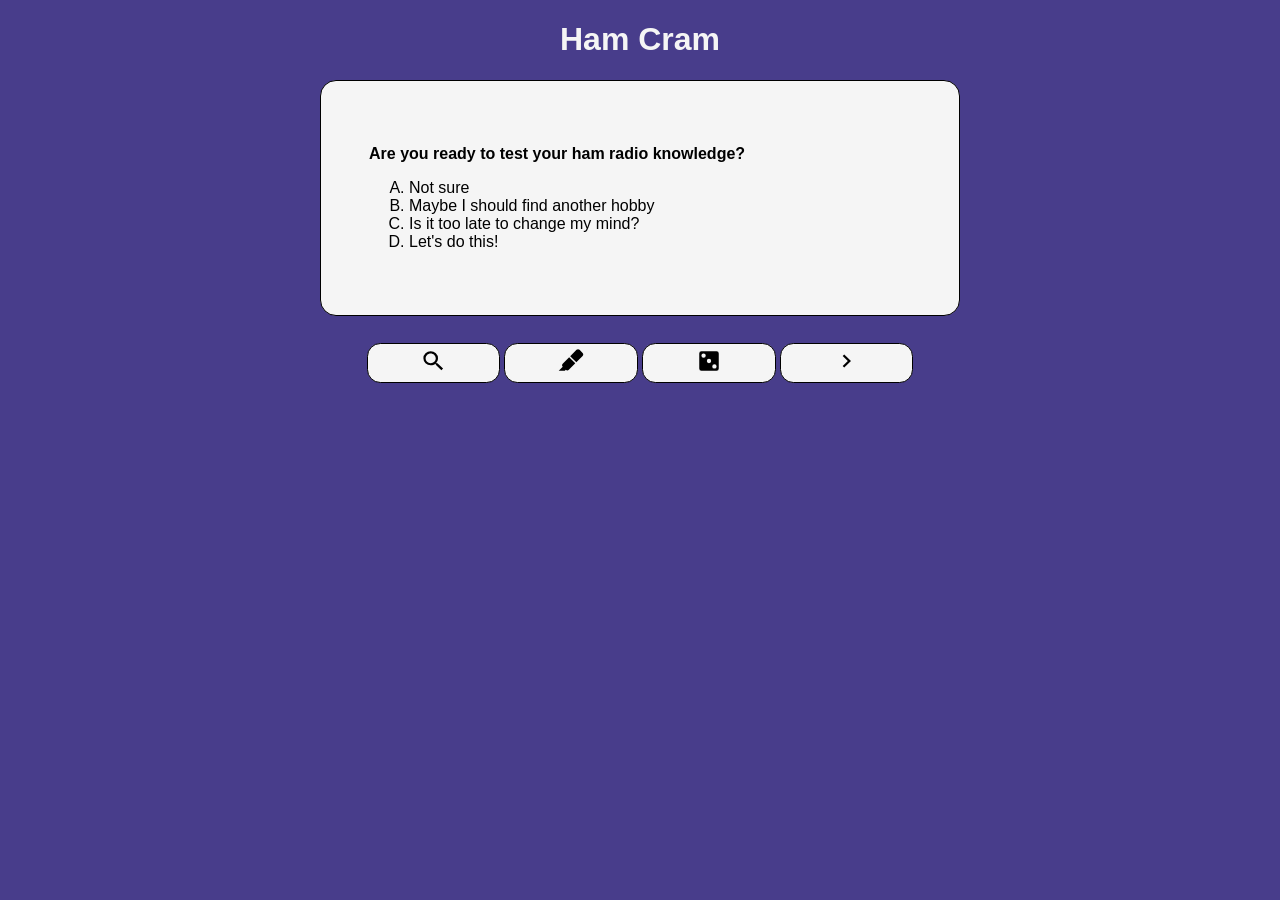
==== docs/index.html @ 547284dd "indicate answers are clickable" ====
<!DOCTYPE html>

<html>

<head>
    <meta name="viewport" content="width=device-width, initial-scale=1.0" />

    <script>
        const highlightStart = RegExp("\\{", "g");
        const highlightEnd = RegExp("\\}", "g");
        var doneSpeaking = false;
        var questionPool = [];
        var questionNumber = 0;

        async function fetchQuestions() {
            let baseUrl = window.location.href.substring(0, window.location.href.lastIndexOf('/'));
            let fileName = window.location.search.slice(1);
            if (!fileName) {
                fileName = "technician-pool.txt";  // reasonable default
            }
            let fileUrl = baseUrl + "/" + fileName;            
            console.debug("Retrieving questions from:", fileUrl);
            let filePromise = await fetch(fileUrl);
            if (!filePromise.ok) {
                alert(`Failed to load question pool from ${fileUrl}. Check the URL and try again.`);
                throw new Error(`Response status: ${filePromise.status}`);
            }
            let fileContents = await filePromise.text();
            let fileLines = fileContents.split(/\r?\n/);
            fileLines = fileLines.map(line => line.trim());
            fileLines = fileLines.filter(line => {
                return line.length > 0;
            });
            console.debug("File lines:", fileLines);

            // Each question and answer block is ended by a line with two tildes (~~).
            let index = 0;
            fileLines.forEach(line => {
                if (line == "~~") {
                    console.debug("End of question and answer block reached.");
                    index++;
                    console.debug("Next question index will be:", index);
                }
                else {
                    if (questionPool[index] === undefined) {
                        console.debug("Adding new question:", line);
                        questionPool[index] = line + "\n";
                    }
                    else {
                        console.debug("Appending to question:", line);
                        questionPool[index] += line + "\n";
                    }
                }
            });
            console.debug("Question pool:", questionPool);
        }

        function nextQuestion() {
            console.debug("Current question number:", questionNumber);
            questionNumber++;
            console.debug("Next question number:", questionNumber)
            if (questionNumber >= questionPool.length) {
                console.debug("Out of range!");
                questionNumber = 0;
                console.debug("Resetting to:", questionNumber);
            }
            return questionPool[questionNumber];
        }

        function randomQuestion() {
            console.debug(`Reaching into enchanted bag of holding to pull forth a D${questionPool.length}`);
            do {
                randomRoll = Math.floor(Math.random() * questionPool.length);
            }
            while (randomRoll == questionNumber);  // prevent repeats
            questionNumber = randomRoll;
            console.debug(`The D${questionPool.length} rolled a ${questionNumber}`);
            return questionPool[questionNumber];
        }

        async function saySomething(textString) {
            return new Promise((resolve, reject) => {
                let utterance = new SpeechSynthesisUtterance();
                utterance.text = textString.replace(/<\/?[^>]+(>|$)/g, '');  // strip HTML tags
                // https://stackoverflow.com/questions/5002111/how-to-strip-html-tags-from-string-in-javascript#5002161
                utterance.onend = () => {
                    resolve('Speech finished.');
                };
                utterance.onerror = (event) => {
                    reject(new Error('Speech error: ' + event.error));
                };
                console.debug("Saying:", utterance.text);
                window.speechSynthesis.speak(utterance);
            });
        }

        function renderHighlights(textString, className = "highlight") {
            textString = textString.replace(highlightStart, `<span class="${className}">`);
            textString = textString.replace(highlightEnd, '</span>');
            return textString;
        }

        function parseMetaInfo(metaInfoString) {
            let [questionNumber, answerLetter, reference] = metaInfoString.split(" ");
            answerLetter = answerLetter.replace(/[()]/g, '');
            if (reference) {
                reference = reference.replace(/[\[\]]/g, '');
            }
            console.debug(questionNumber, answerLetter, reference);
            return { questionNumber: questionNumber, answerLetter: answerLetter, reference: reference };
        }

        async function showQuestion(questionText) {
            questionText = renderHighlights(questionText);
            document.getElementById("question-text").innerHTML = questionText;
            await saySomething(questionText);
        }

        function showAnswerChoices(questionNumber, answerArray, correctAnswer) {
            const parentElement = document.getElementById("answer-choices");
            console.debug("parentElement:", parentElement);
            parentElement.innerHTML = "";
            answerArray.forEach(possibility => {
                let choiceLetter = possibility.charAt(0);
                choiceText = possibility.slice(3);
                console.debug("Choice", choiceLetter, choiceText);
                choiceText = renderHighlights(choiceText);
                if (choiceLetter == correctAnswer) {
                    parentElement.innerHTML += `<li class="correct-answer">${choiceText}</li>`;
                }
                else {
                    parentElement.innerHTML += `<li class="wrong-answer">${choiceText}</li>`;
                }
            });
        }

        function revealHighlights(...parentIds) {
            for (id of parentIds) {
                let parentElement = document.getElementById(id);
                let highlight = parentElement.getElementsByClassName("highlight");
                for (let i = 0; i < highlight.length; i++) {
                    highlight.item(i).classList.add('highlight-on');
                }
            }
        }

        async function revealAnswer(parentId) {
            const parentElement = document.getElementById(parentId);

            const wrongAnswers = parentElement.getElementsByClassName("wrong-answer");
            for (let i = 0; i < wrongAnswers.length; i++) {
                wrongAnswers.item(i).classList.add('wrong-answer-revealed');
            }

            // There can be only one correct answer, so no need to iterate.
            const correctAnswer = parentElement.getElementsByClassName("correct-answer");
            correctAnswer.item(0).classList.add('correct-answer-revealed');
            correctAnswerText = correctAnswer.item(0).innerHTML;
            await saySomething(correctAnswerText);
        }

        function parseQuestionBlock(textBlock) {
            // A multiple choice question is a newline separated block of text with:
            // 1. Meta information with question number, correct answer, and reference.
            // 2. A question.
            // 3. Four multiple choice answers labeled A. through D.
            let blockLines = textBlock.split("\n");
            blockLines = blockLines.map(line => line.trim());
            blockLines = blockLines.filter(line => {
                return line.length > 0;
            });
            console.debug("Question block:", blockLines);

            // The first line is informational, formatted something like this: T1A01 (C) [97.1]
            // where T1A01 is the question number, (C) is the correct answer, and [97.1] is the FCC rule reference.
            metaInfoLine = blockLines.shift();
            metaInfo = parseMetaInfo(metaInfoLine);

            // The second line contains the question.
            let questionText = blockLines.shift();
            console.debug("Question:", questionText);
            showQuestion(questionText);

            // Possible answers are given on the remaining lines.
            answerChoices = blockLines;
            console.debug("Answer Choices:", answerChoices);
            showAnswerChoices(metaInfo.questionNumber, answerChoices, metaInfo.answerLetter);
        }
    </script>
    <style>
        * {
            box-sizing: border-box;
        }

        body {
            background-color: darkslateblue;
            color: whitesmoke;
            font-family: sans-serif;
        }

        h1 {
            text-align: center;
        }

        main {
            margin-left: auto;
            margin-right: auto;
            width: 40em;
        }

        .question-block {
            background: whitesmoke;
            color: black;
            border: 1px solid black;
            border-radius: 1em;
            padding: 3em;
        }

        .question-text {
            font-weight: bold;
        }

        .highlight {
            background-color: inherit;
        }

        #answer-choices {
            cursor: pointer;
        }

        .highlight-on {
            background-color: yellow;
        }

        .correct-answer {
            font-weight: inherit;
        }

        .correct-answer-revealed {
            font-weight: bolder;
        }

        .wrong-answer {
            font-weight: inherit;
            text-decoration: inherit;
        }

        .wrong-answer-revealed {
            font-weight: lighter;
            text-decoration: line-through;
        }

        .button-bar {
            text-align: center;
        }

        .btn {
            background-color: whitesmoke;
            color: black;
            border: 1px solid black;
            border-radius: 1em;
            display: inline-block;
            margin-top: 2em;
            margin-left: auto;
            margin-right: auto;
            height: 3em;
            width: 10em;
        }
        .btn:hover {
            background-color: lightgray;
        }
        .btn-icon {
            height: 2em;
            width: 2em;
        }
    </style>
    <title>Ham Cram</title>
</head>

<body>
    <h1>Ham Cram</h1>

    <main>
        <div id="question-block" class="question-block">
            <p id="question-text" class="question-text">
                Are you ready to <span class="highlight">test your ham radio knowledge</span>?
            </p>
            <ol id="answer-choices" type="A">
                <li class="wrong-answer">Not sure</li>
                <li class="wrong-answer">Maybe I should find another hobby</li>
                <li class="wrong-answer">Is it too late to change my mind?</li>
                <li class="correct-answer"><span class="highlight">Let's do this!</span></li>
            </ol>
        </div>
        <div id="button-bar" class="button-bar">
            <button id="answer-reveal-btn" class="btn" title="Reveal Answer"><img alt="Magnifying glass" class="btn-icon" src="magnify.svg"></button>
            <button id="highlight-btn" class="btn" title="Highlight Keywords"><img alt="Marker" class="btn-icon" src="marker.svg"></button>
            <button id="random-btn" class="btn" title="Random Question"><img alt="Dice" class="btn-icon" src="dice-3.svg"></button>
            <button id="next-btn" class="btn" title="Next Question"><img alt="Right arrow" class="btn-icon" src="chevron-right.svg"></button>
            <script>
                document.getElementById("answer-choices").addEventListener('click', e =>{
                    revealAnswer("answer-choices");
                });
                document.getElementById("answer-reveal-btn").addEventListener('click', e =>{
                    revealAnswer("answer-choices");
                });
                document.getElementById("highlight-btn").addEventListener('click', e => {
                    revealHighlights("question-text", "answer-choices");
                });
                document.getElementById("random-btn").addEventListener('click', e =>{
                    parseQuestionBlock(randomQuestion());
                });
                document.getElementById("next-btn").addEventListener('click', e =>{
                    parseQuestionBlock(nextQuestion());
                });
                document.addEventListener("keydown", (e) => {
                    switch (e.keyCode) {
                        case 65:  // A
                        case 66:  // B
                        case 67:  // C
                        case 68:  // D
                            revealAnswer("answer-choices");
                            break;
                        case 72:  // H
                            revealHighlights("question-text", "answer-choices");
                            break;
                        case 78:  // N
                        case 39:  // Right-arrow
                            parseQuestionBlock(nextQuestion());
                            break;
                        case 82:  // R
                            parseQuestionBlock(randomQuestion());
                        default:
                            console.debug("Unmapped keydown event:", e);
                    }
                });
            </script>
        </div>
    </main>

    <script>
        fetchQuestions();
        saySomething("Are you ready to test your ham radio knowledge?");
    </script>
</body>
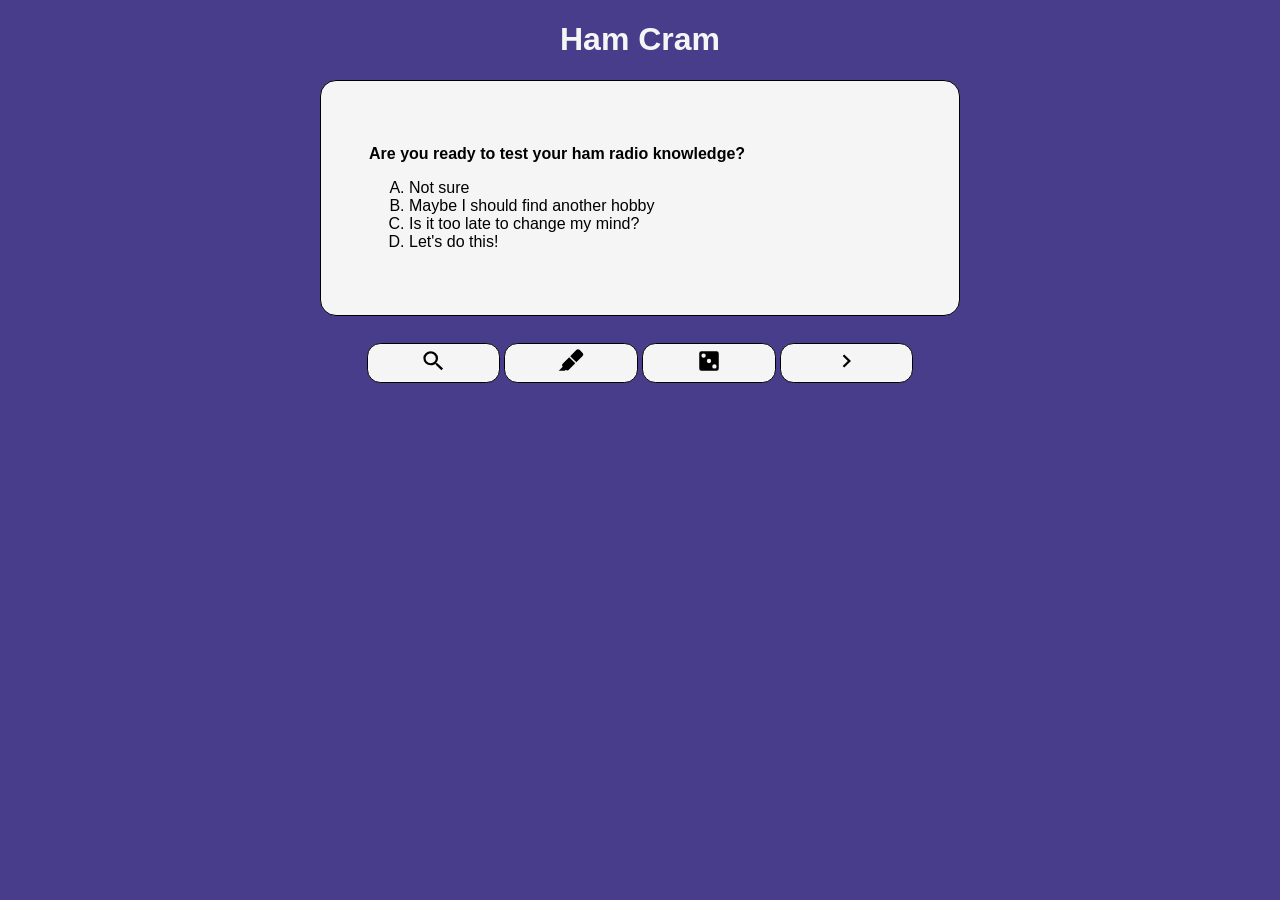
==== commit 228eb533: "Try that cursor thing again" ====
--- a/docs/index.html
+++ b/docs/index.html
@@ -257,6 +257,7 @@
         .btn {
             background-color: whitesmoke;
             color: black;
+            cursor: pointer;
             border: 1px solid black;
             border-radius: 1em;
             display: inline-block;
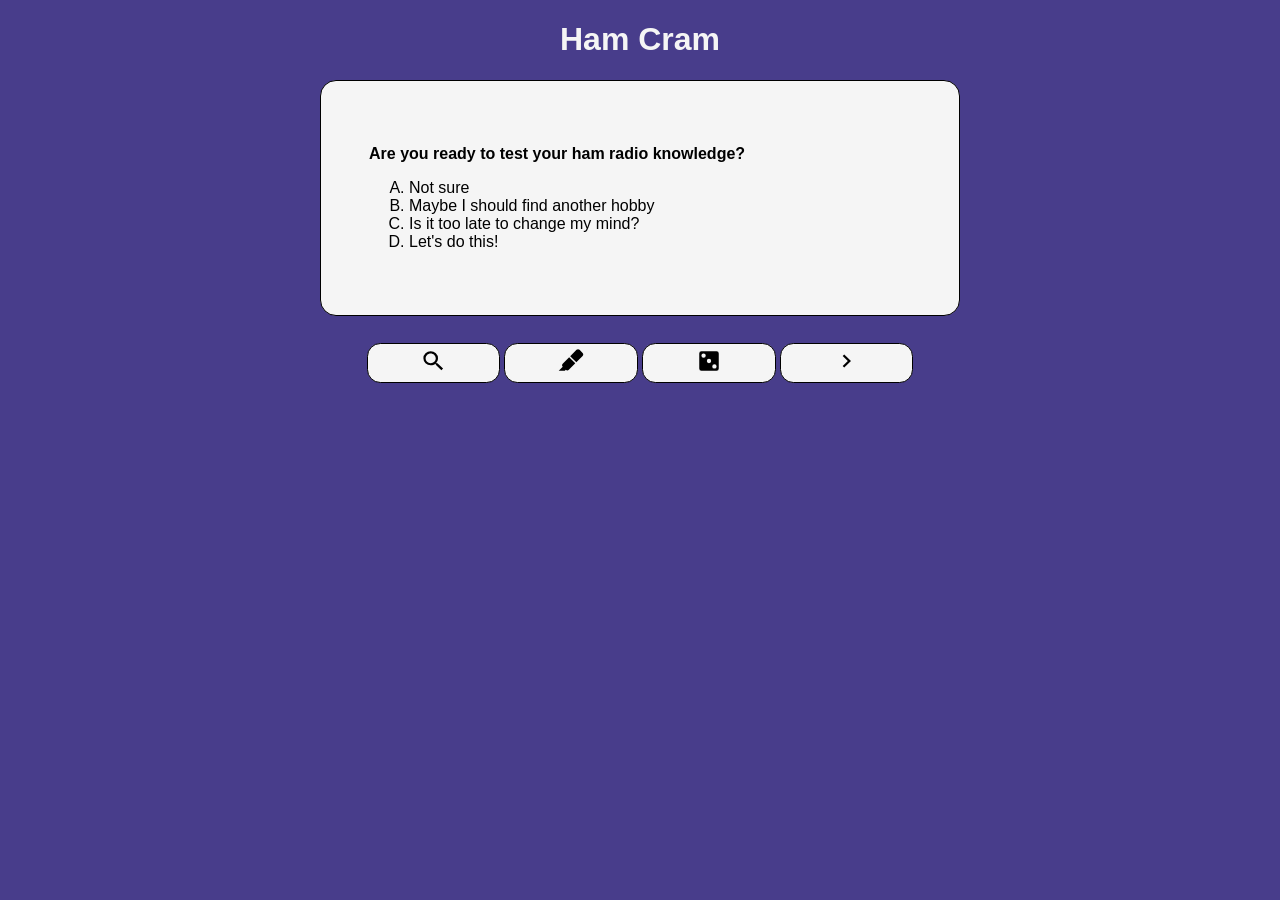
==== commit 6d744831: "break up monolithic index.html" ====
--- a/docs/index.html
+++ b/docs/index.html
@@ -4,277 +4,8 @@
 
 <head>
     <meta name="viewport" content="width=device-width, initial-scale=1.0" />
-
-    <script>
-        const highlightStart = RegExp("\\{", "g");
-        const highlightEnd = RegExp("\\}", "g");
-        var doneSpeaking = false;
-        var questionPool = [];
-        var questionNumber = 0;
-
-        async function fetchQuestions() {
-            let baseUrl = window.location.href.substring(0, window.location.href.lastIndexOf('/'));
-            let fileName = window.location.search.slice(1);
-            if (!fileName) {
-                fileName = "technician-pool.txt";  // reasonable default
-            }
-            let fileUrl = baseUrl + "/" + fileName;            
-            console.debug("Retrieving questions from:", fileUrl);
-            let filePromise = await fetch(fileUrl);
-            if (!filePromise.ok) {
-                alert(`Failed to load question pool from ${fileUrl}. Check the URL and try again.`);
-                throw new Error(`Response status: ${filePromise.status}`);
-            }
-            let fileContents = await filePromise.text();
-            let fileLines = fileContents.split(/\r?\n/);
-            fileLines = fileLines.map(line => line.trim());
-            fileLines = fileLines.filter(line => {
-                return line.length > 0;
-            });
-            console.debug("File lines:", fileLines);
-
-            // Each question and answer block is ended by a line with two tildes (~~).
-            let index = 0;
-            fileLines.forEach(line => {
-                if (line == "~~") {
-                    console.debug("End of question and answer block reached.");
-                    index++;
-                    console.debug("Next question index will be:", index);
-                }
-                else {
-                    if (questionPool[index] === undefined) {
-                        console.debug("Adding new question:", line);
-                        questionPool[index] = line + "\n";
-                    }
-                    else {
-                        console.debug("Appending to question:", line);
-                        questionPool[index] += line + "\n";
-                    }
-                }
-            });
-            console.debug("Question pool:", questionPool);
-        }
-
-        function nextQuestion() {
-            console.debug("Current question number:", questionNumber);
-            questionNumber++;
-            console.debug("Next question number:", questionNumber)
-            if (questionNumber >= questionPool.length) {
-                console.debug("Out of range!");
-                questionNumber = 0;
-                console.debug("Resetting to:", questionNumber);
-            }
-            return questionPool[questionNumber];
-        }
-
-        function randomQuestion() {
-            console.debug(`Reaching into enchanted bag of holding to pull forth a D${questionPool.length}`);
-            do {
-                randomRoll = Math.floor(Math.random() * questionPool.length);
-            }
-            while (randomRoll == questionNumber);  // prevent repeats
-            questionNumber = randomRoll;
-            console.debug(`The D${questionPool.length} rolled a ${questionNumber}`);
-            return questionPool[questionNumber];
-        }
-
-        async function saySomething(textString) {
-            return new Promise((resolve, reject) => {
-                let utterance = new SpeechSynthesisUtterance();
-                utterance.text = textString.replace(/<\/?[^>]+(>|$)/g, '');  // strip HTML tags
-                // https://stackoverflow.com/questions/5002111/how-to-strip-html-tags-from-string-in-javascript#5002161
-                utterance.onend = () => {
-                    resolve('Speech finished.');
-                };
-                utterance.onerror = (event) => {
-                    reject(new Error('Speech error: ' + event.error));
-                };
-                console.debug("Saying:", utterance.text);
-                window.speechSynthesis.speak(utterance);
-            });
-        }
-
-        function renderHighlights(textString, className = "highlight") {
-            textString = textString.replace(highlightStart, `<span class="${className}">`);
-            textString = textString.replace(highlightEnd, '</span>');
-            return textString;
-        }
-
-        function parseMetaInfo(metaInfoString) {
-            let [questionNumber, answerLetter, reference] = metaInfoString.split(" ");
-            answerLetter = answerLetter.replace(/[()]/g, '');
-            if (reference) {
-                reference = reference.replace(/[\[\]]/g, '');
-            }
-            console.debug(questionNumber, answerLetter, reference);
-            return { questionNumber: questionNumber, answerLetter: answerLetter, reference: reference };
-        }
-
-        async function showQuestion(questionText) {
-            questionText = renderHighlights(questionText);
-            document.getElementById("question-text").innerHTML = questionText;
-            await saySomething(questionText);
-        }
-
-        function showAnswerChoices(questionNumber, answerArray, correctAnswer) {
-            const parentElement = document.getElementById("answer-choices");
-            console.debug("parentElement:", parentElement);
-            parentElement.innerHTML = "";
-            answerArray.forEach(possibility => {
-                let choiceLetter = possibility.charAt(0);
-                choiceText = possibility.slice(3);
-                console.debug("Choice", choiceLetter, choiceText);
-                choiceText = renderHighlights(choiceText);
-                if (choiceLetter == correctAnswer) {
-                    parentElement.innerHTML += `<li class="correct-answer">${choiceText}</li>`;
-                }
-                else {
-                    parentElement.innerHTML += `<li class="wrong-answer">${choiceText}</li>`;
-                }
-            });
-        }
-
-        function revealHighlights(...parentIds) {
-            for (id of parentIds) {
-                let parentElement = document.getElementById(id);
-                let highlight = parentElement.getElementsByClassName("highlight");
-                for (let i = 0; i < highlight.length; i++) {
-                    highlight.item(i).classList.add('highlight-on');
-                }
-            }
-        }
-
-        async function revealAnswer(parentId) {
-            const parentElement = document.getElementById(parentId);
-
-            const wrongAnswers = parentElement.getElementsByClassName("wrong-answer");
-            for (let i = 0; i < wrongAnswers.length; i++) {
-                wrongAnswers.item(i).classList.add('wrong-answer-revealed');
-            }
-
-            // There can be only one correct answer, so no need to iterate.
-            const correctAnswer = parentElement.getElementsByClassName("correct-answer");
-            correctAnswer.item(0).classList.add('correct-answer-revealed');
-            correctAnswerText = correctAnswer.item(0).innerHTML;
-            await saySomething(correctAnswerText);
-        }
-
-        function parseQuestionBlock(textBlock) {
-            // A multiple choice question is a newline separated block of text with:
-            // 1. Meta information with question number, correct answer, and reference.
-            // 2. A question.
-            // 3. Four multiple choice answers labeled A. through D.
-            let blockLines = textBlock.split("\n");
-            blockLines = blockLines.map(line => line.trim());
-            blockLines = blockLines.filter(line => {
-                return line.length > 0;
-            });
-            console.debug("Question block:", blockLines);
-
-            // The first line is informational, formatted something like this: T1A01 (C) [97.1]
-            // where T1A01 is the question number, (C) is the correct answer, and [97.1] is the FCC rule reference.
-            metaInfoLine = blockLines.shift();
-            metaInfo = parseMetaInfo(metaInfoLine);
-
-            // The second line contains the question.
-            let questionText = blockLines.shift();
-            console.debug("Question:", questionText);
-            showQuestion(questionText);
-
-            // Possible answers are given on the remaining lines.
-            answerChoices = blockLines;
-            console.debug("Answer Choices:", answerChoices);
-            showAnswerChoices(metaInfo.questionNumber, answerChoices, metaInfo.answerLetter);
-        }
-    </script>
-    <style>
-        * {
-            box-sizing: border-box;
-        }
-
-        body {
-            background-color: darkslateblue;
-            color: whitesmoke;
-            font-family: sans-serif;
-        }
-
-        h1 {
-            text-align: center;
-        }
-
-        main {
-            margin-left: auto;
-            margin-right: auto;
-            width: 40em;
-        }
-
-        .question-block {
-            background: whitesmoke;
-            color: black;
-            border: 1px solid black;
-            border-radius: 1em;
-            padding: 3em;
-        }
-
-        .question-text {
-            font-weight: bold;
-        }
-
-        .highlight {
-            background-color: inherit;
-        }
-
-        #answer-choices {
-            cursor: pointer;
-        }
-
-        .highlight-on {
-            background-color: yellow;
-        }
-
-        .correct-answer {
-            font-weight: inherit;
-        }
-
-        .correct-answer-revealed {
-            font-weight: bolder;
-        }
-
-        .wrong-answer {
-            font-weight: inherit;
-            text-decoration: inherit;
-        }
-
-        .wrong-answer-revealed {
-            font-weight: lighter;
-            text-decoration: line-through;
-        }
-
-        .button-bar {
-            text-align: center;
-        }
-
-        .btn {
-            background-color: whitesmoke;
-            color: black;
-            cursor: pointer;
-            border: 1px solid black;
-            border-radius: 1em;
-            display: inline-block;
-            margin-top: 2em;
-            margin-left: auto;
-            margin-right: auto;
-            height: 3em;
-            width: 10em;
-        }
-        .btn:hover {
-            background-color: lightgray;
-        }
-        .btn-icon {
-            height: 2em;
-            width: 2em;
-        }
-    </style>
+    <script src="script.js"></script>
+    <link href='style.css' rel='stylesheet'>
     <title>Ham Cram</title>
 </head>
 
--- a/docs/style.css
+++ b/docs/style.css
@@ -0,0 +1,86 @@
+* {
+    box-sizing: border-box;
+}
+
+body {
+    background-color: darkslateblue;
+    color: whitesmoke;
+    font-family: sans-serif;
+}
+
+h1 {
+    text-align: center;
+}
+
+main {
+    margin-left: auto;
+    margin-right: auto;
+    width: 40em;
+}
+
+.question-block {
+    background: whitesmoke;
+    color: black;
+    border: 1px solid black;
+    border-radius: 1em;
+    padding: 3em;
+}
+
+.question-text {
+    font-weight: bold;
+}
+
+.highlight {
+    background-color: inherit;
+}
+
+#answer-choices {
+    cursor: pointer;
+}
+
+.highlight-on {
+    background-color: yellow;
+}
+
+.correct-answer {
+    font-weight: inherit;
+}
+
+.correct-answer-revealed {
+    font-weight: bolder;
+}
+
+.wrong-answer {
+    font-weight: inherit;
+    text-decoration: inherit;
+}
+
+.wrong-answer-revealed {
+    font-weight: lighter;
+    text-decoration: line-through;
+}
+
+.button-bar {
+    text-align: center;
+}
+
+.btn {
+    background-color: whitesmoke;
+    color: black;
+    cursor: pointer;
+    border: 1px solid black;
+    border-radius: 1em;
+    display: inline-block;
+    margin-top: 2em;
+    margin-left: auto;
+    margin-right: auto;
+    height: 3em;
+    width: 10em;
+}
+.btn:hover {
+    background-color: lightgray;
+}
+.btn-icon {
+    height: 2em;
+    width: 2em;
+}
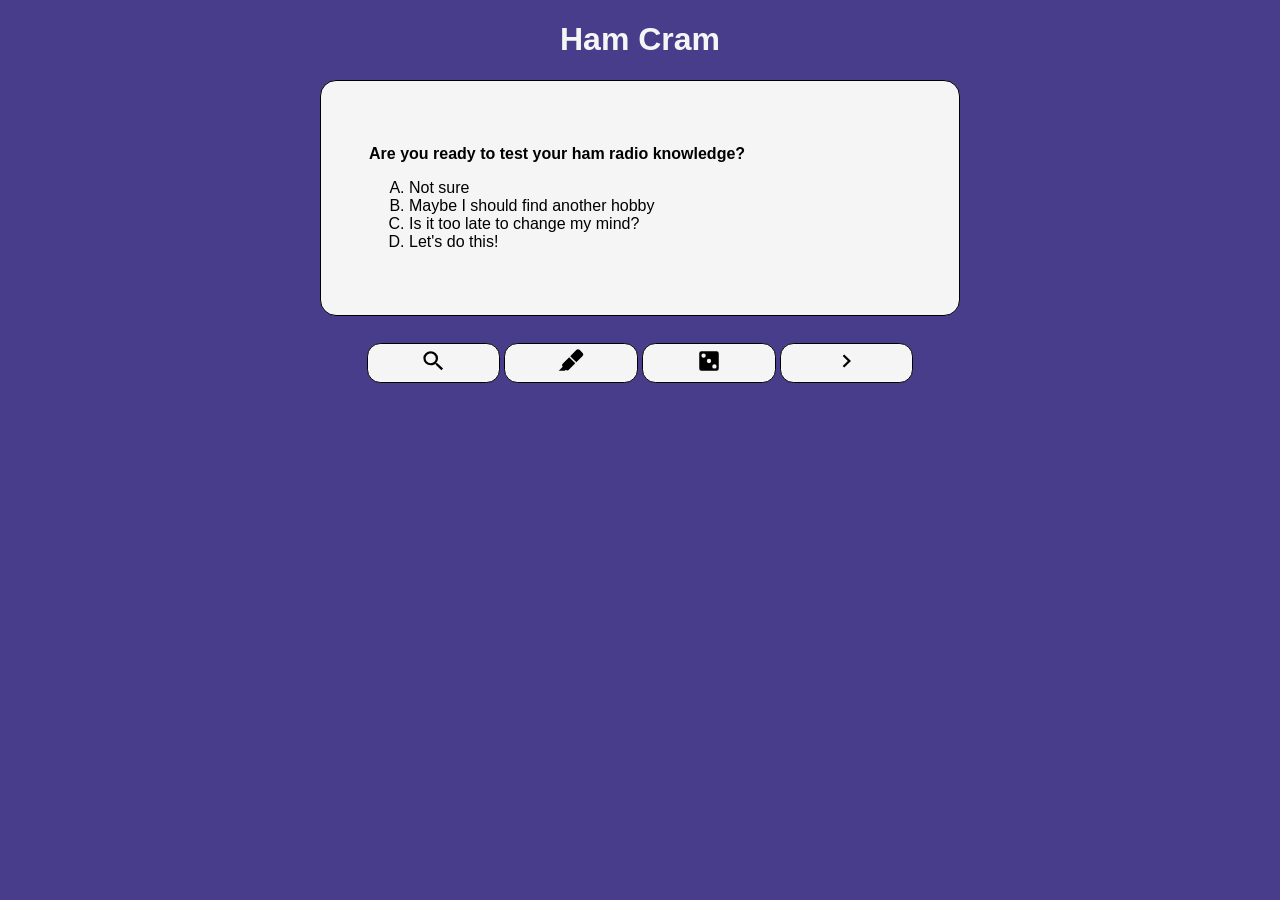
==== commit da5ffb29: "Display figures used in questions" ====
--- a/docs/index.html
+++ b/docs/index.html
@@ -17,13 +17,17 @@
             <p id="question-text" class="question-text">
                 Are you ready to <span class="highlight">test your ham radio knowledge</span>?
             </p>
+
             <ol id="answer-choices" type="A">
                 <li class="wrong-answer">Not sure</li>
                 <li class="wrong-answer">Maybe I should find another hobby</li>
                 <li class="wrong-answer">Is it too late to change my mind?</li>
                 <li class="correct-answer"><span class="highlight">Let's do this!</span></li>
             </ol>
+
+            <img alt= "diagram" id="illustration" style="display: none;">
         </div>
+
         <div id="button-bar" class="button-bar">
             <button id="answer-reveal-btn" class="btn" title="Reveal Answer"><img alt="Magnifying glass" class="btn-icon" src="magnify.svg"></button>
             <button id="highlight-btn" class="btn" title="Highlight Keywords"><img alt="Marker" class="btn-icon" src="marker.svg"></button>
--- a/docs/style.css
+++ b/docs/style.css
@@ -32,6 +32,10 @@
 
 .highlight {
     background-color: inherit;
+}
+
+#illustration {
+    max-width: 100%;
 }
 
 #answer-choices {
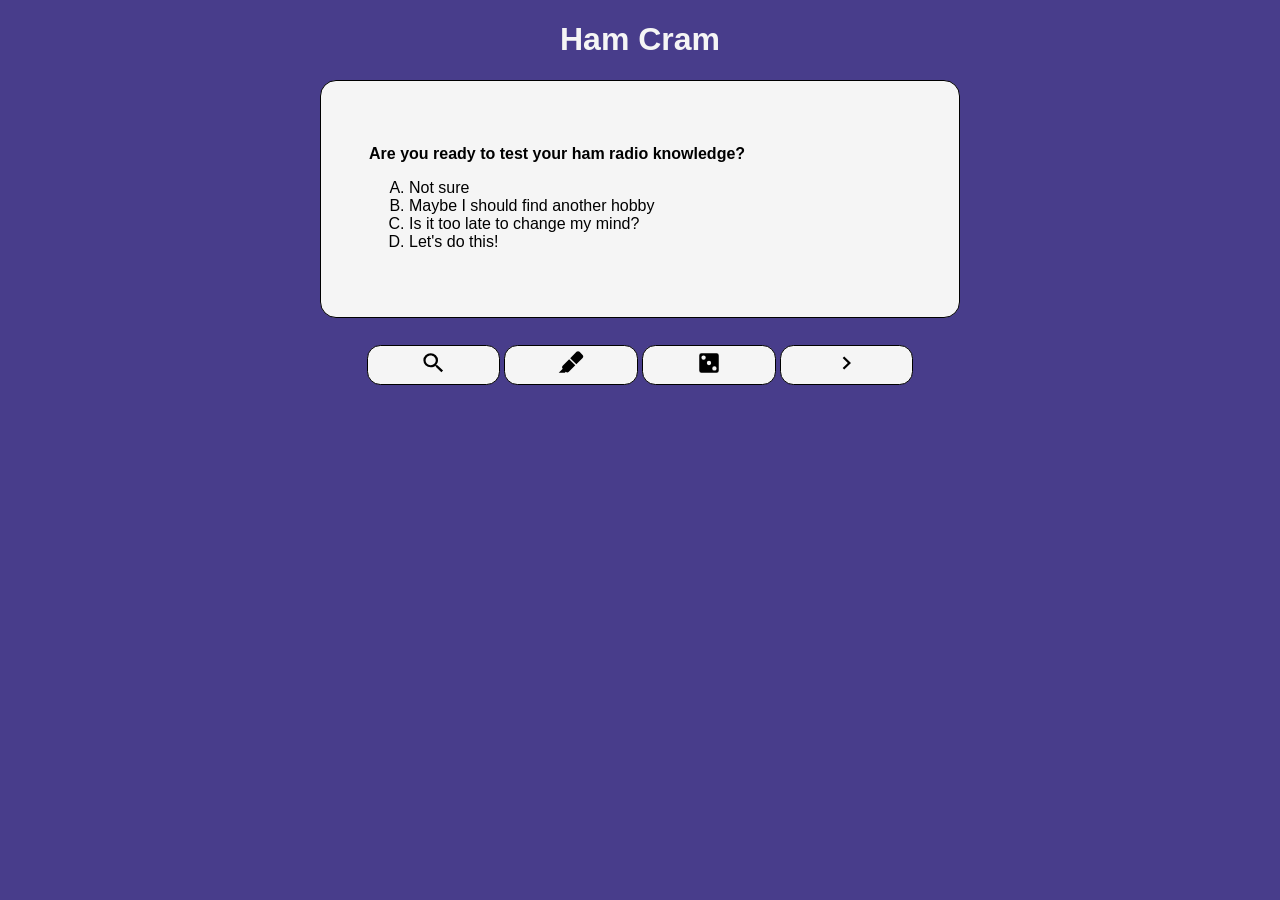
==== commit d9f1740f: "Add links to rules reference when answer revealed" ====
--- a/docs/index.html
+++ b/docs/index.html
@@ -26,6 +26,8 @@
             </ol>
 
             <img alt= "diagram" id="illustration" style="display: none;">
+
+            <p id="references" style="visibility: hidden;">&nbsp;</p>
         </div>
 
         <div id="button-bar" class="button-bar">
--- a/docs/style.css
+++ b/docs/style.css
@@ -1,5 +1,14 @@
 * {
     box-sizing: border-box;
+}
+
+a {
+    color: dodgerblue;
+    text-decoration: none;
+}
+
+a:hover {
+    text-decoration: underline;
 }
 
 body {
@@ -23,7 +32,10 @@
     color: black;
     border: 1px solid black;
     border-radius: 1em;
-    padding: 3em;
+    padding-top: 3em;
+    padding-left: 3em;
+    padding-right: 3em;
+    padding-bottom: 1em;  /* subtract height of hidden <p id=references"> and its margins */
 }
 
 .question-text {
@@ -40,6 +52,10 @@
 
 #answer-choices {
     cursor: pointer;
+}
+
+#references {
+    text-align: right;
 }
 
 .highlight-on {
